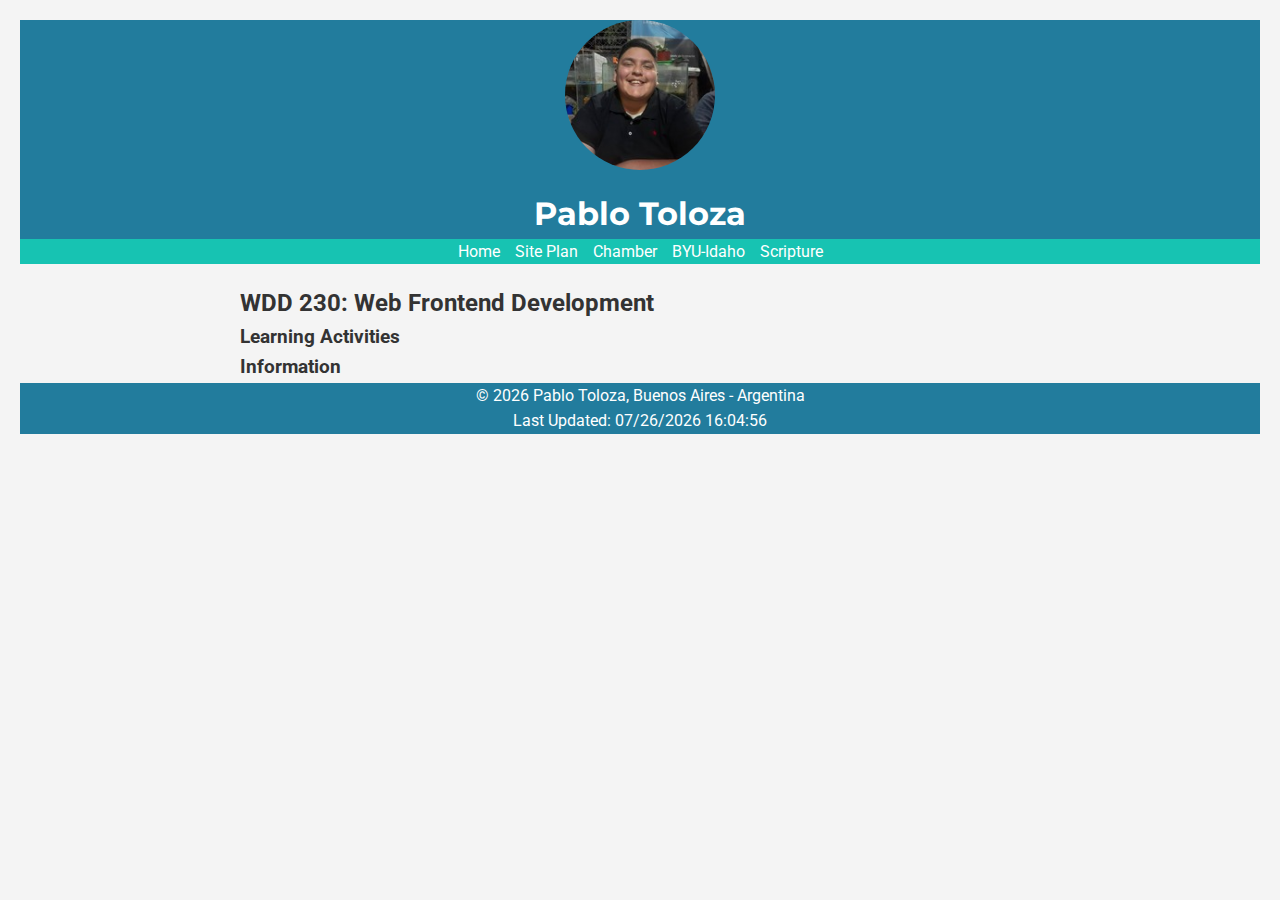
==== index.html @ fa447561 "ca" ====
<!DOCTYPE html>
<html lang="en">
<head>
    <meta charset="UTF-8">
    <meta name="viewport" content="width=device-width, initial-scale=1.0">
    <title>Pablo Toloza - WDD 230 - Web Frontend Development</title>
    <meta name="description" content="WDD 230 - Web Frontend Development course assignment portal by Pablo Toloza. Learn and explore web technologies, HTML, CSS, and JavaScript.">
    <meta name="author" content="Pablo Toloza">
    <link rel="stylesheet" href="./styles/base.css">
</head>
<body>
    <header>
        <img src="/images/profile_photo.jpg" alt="Pablo Toloza">
        <h1>Pablo Toloza</h1>
    </header>
    <nav>
        <ul>
            <li><a href="#">Home</a></li>
            <li><a href="lesson03/chamber-site-plan.html">Site Plan</a></li>
            <li><a href="chamber/">Chamber</a></li>
            <li><a href="http://www.byui.edu" target="_blank">BYU-Idaho</a></li>
            <li><a href="https://www.churchofjesuschrist.org/study/scriptures/bofm/2-ne/2.25?lang=eng" target="_blank">Scripture</a></li>
        </ul>
    </nav>
    <main>
        <h2>WDD 230: Web Frontend Development</h2>
        <section class="card">
            <h3>Learning Activities</h3>
            <ul>
            </ul>
        </section>
        <section class="card">
            <h3>Information</h3>
        </section>
    </main>
    <footer>
        <p>&copy; <script>document.write(new Date().getFullYear());</script> Pablo Toloza, Buenos Aires - Argentina</p>
        <p id="lastModified"><script>document.getElementById('lastModified').textContent = 'Last Updated: ' + document.lastModified;</script></p>
    </footer>
</body>
</html>
---- styles/base.css ----
@import url('https://fonts.googleapis.com/css2?family=Montserrat:wght@400;700&family=Roboto&display=swap');

* {
    margin: 0;
    padding: 0;
    box-sizing: border-box;
}

body {
    font-family: 'Roboto', sans-serif;
    line-height: 1.6;
    color: #333;
    background-color: #f4f4f4;
    padding: 20px;
}

header {
    text-align: center;
    background-color: #227C9D;
    color: #ffff;
}

header img {
    max-width: 150px;
    height: auto;
    border-radius: 50%;
}

header h1 {
    font-family: 'Montserrat', sans-serif;
    margin-top: 10px;
}

nav {
    background-color: #17C3B2;
    text-decoration: none;
    color: white;
}

nav ul {
    list-style: none;
    display: flex;
    justify-content: center;
    gap: 15px;
    margin-bottom: 20px;
}

nav ul li a {
    text-decoration: none;
    color: white;
}

main {
    max-width: 800px;
    margin: 0 auto;
}

footer {
    text-align: center;
    margin-bottom: 20px;
    background-color: #227C9D;
    color: #ffff;
}
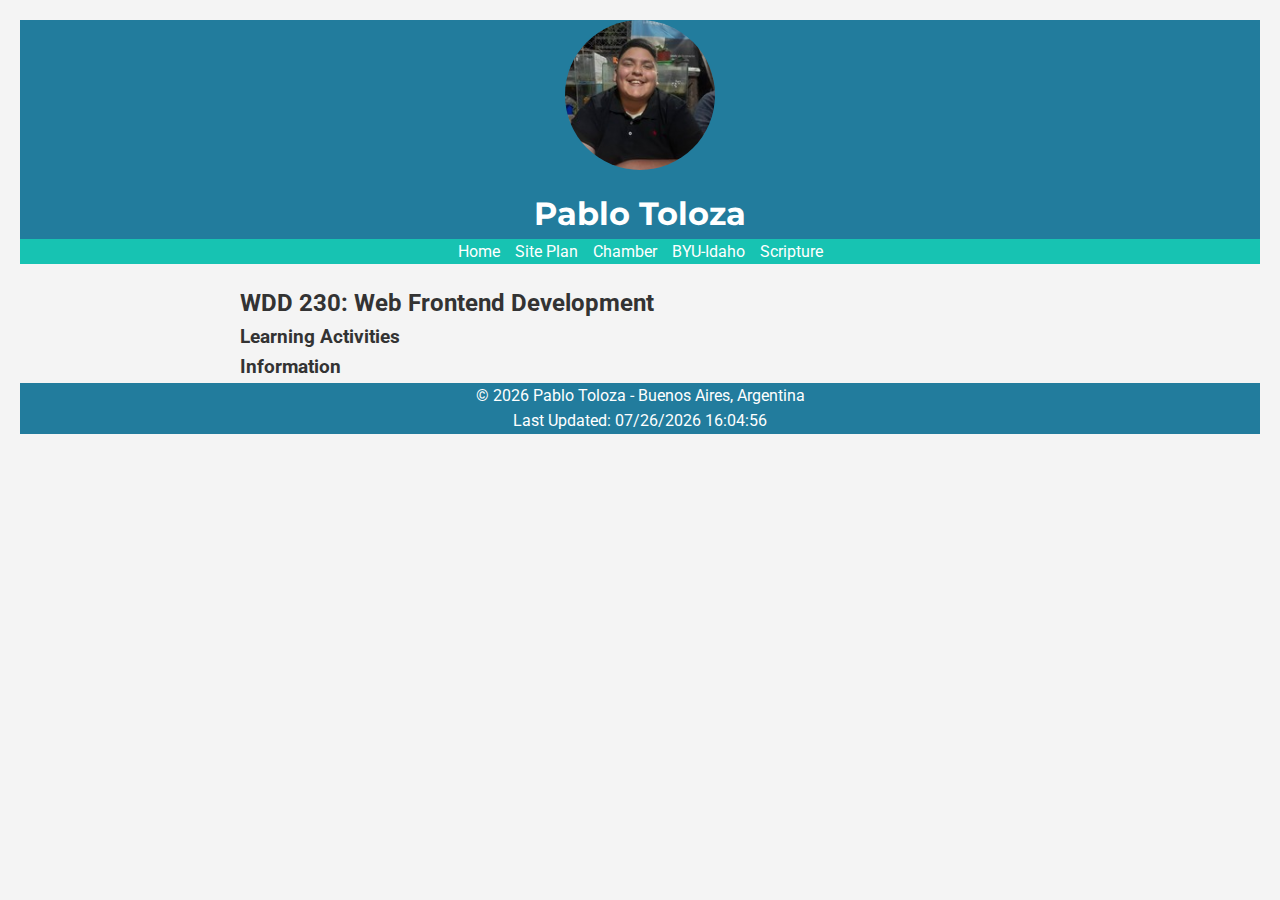
==== commit f7ac8fd5: "ad" ====
--- a/index.html
+++ b/index.html
@@ -38,5 +38,6 @@
         <p id="lastModified"><script>document.getElementById('lastModified').textContent = 'Last Updated: ' + document.lastModified;</script></p>
     </footer>
 </body>
+<script src="./scripts/getdates.js"></script>
 </html>
 
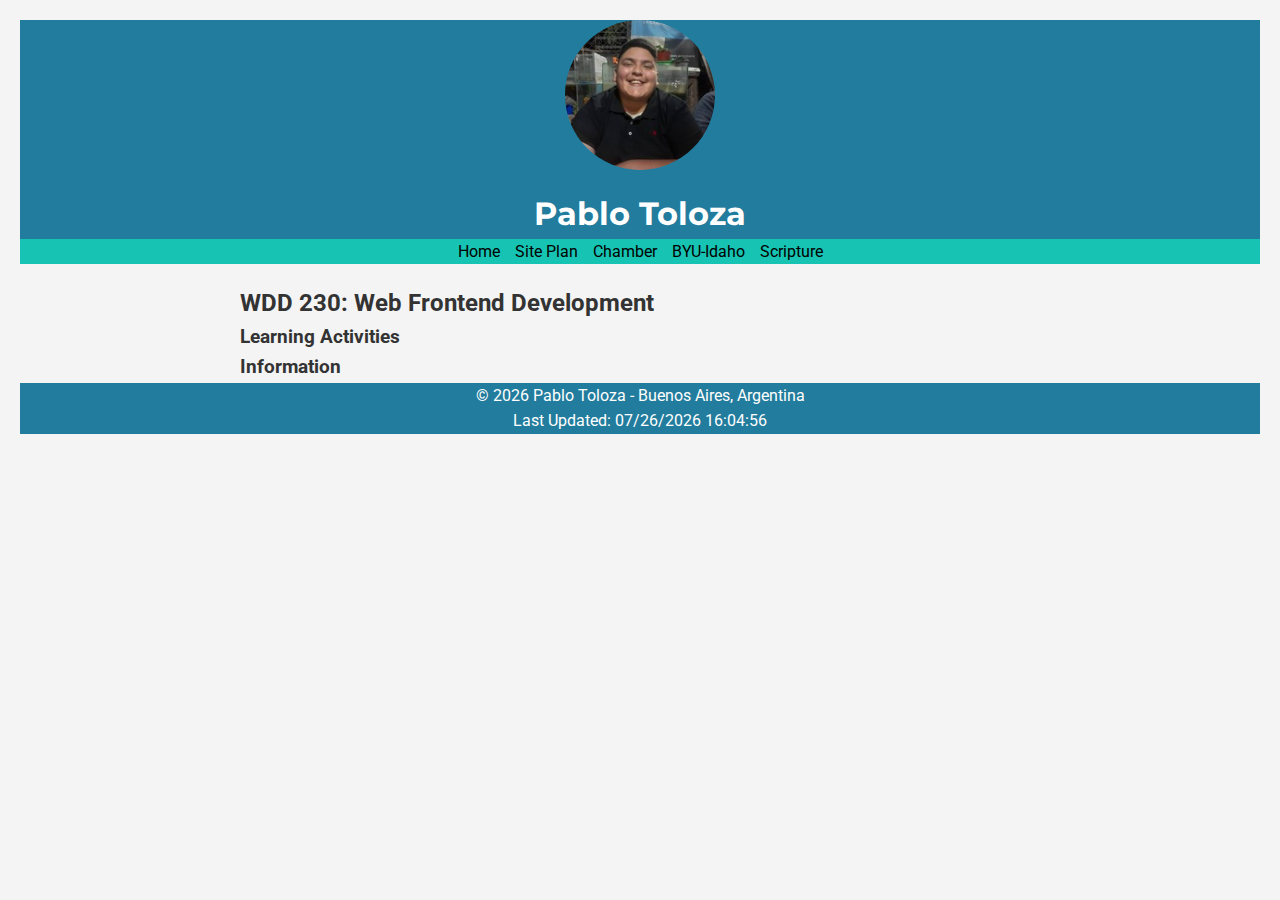
==== commit 1f57549a: "changes" ====
--- a/index.html
+++ b/index.html
@@ -10,7 +10,7 @@
 </head>
 <body>
     <header>
-        <img src="/images/profile_photo.jpg" alt="Pablo Toloza">
+        <img src="/images/profile_photo.jpg" alt="my_photo">
         <h1>Pablo Toloza</h1>
     </header>
     <nav>
--- a/styles/base.css
+++ b/styles/base.css
@@ -34,7 +34,7 @@
 nav {
     background-color: #17C3B2;
     text-decoration: none;
-    color: white;
+    color: black;
 }
 
 nav ul {
@@ -47,7 +47,7 @@
 
 nav ul li a {
     text-decoration: none;
-    color: white;
+    color: black;
 }
 
 main {
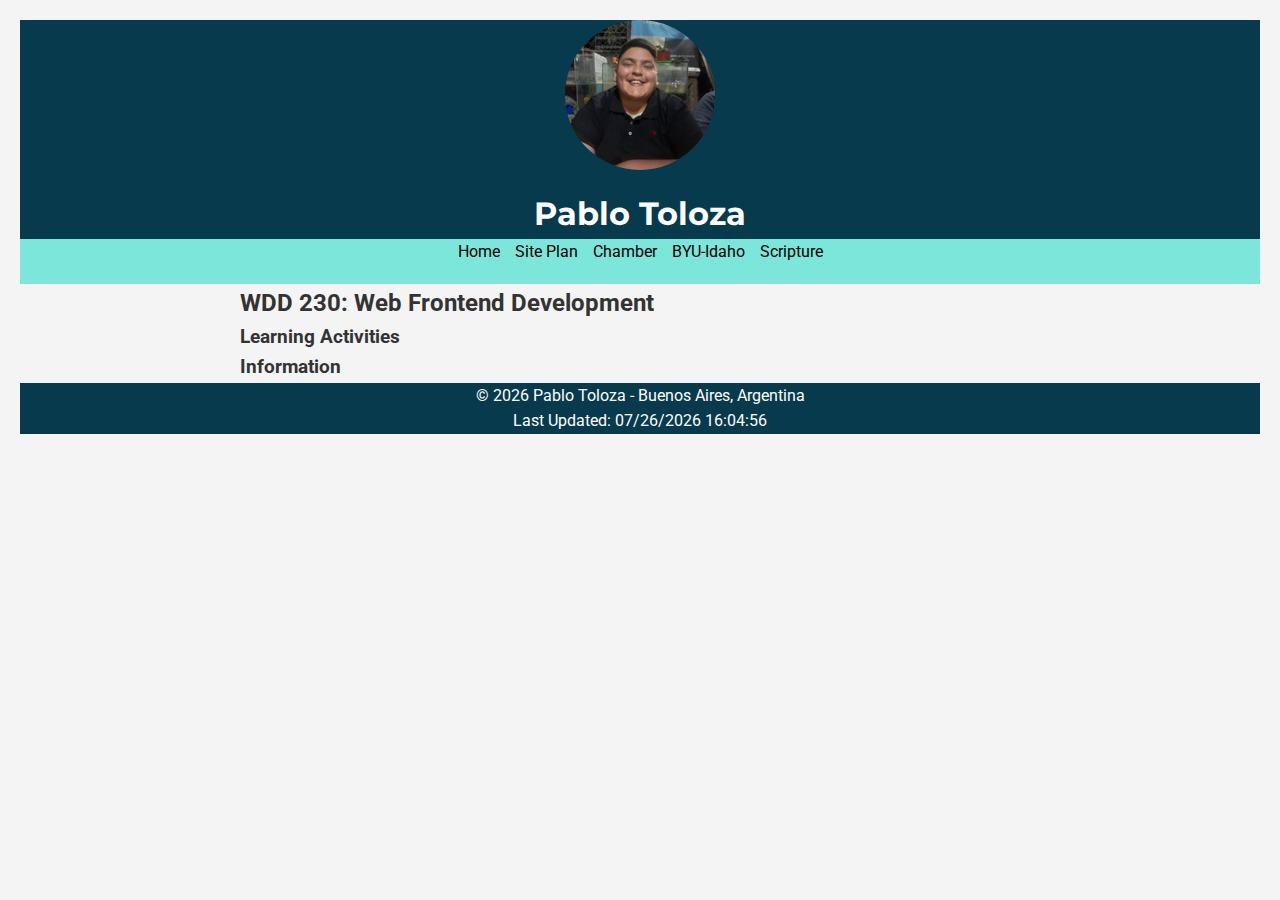
==== commit f4989e15: "CHANGESS" ====
--- a/index.html
+++ b/index.html
@@ -7,13 +7,15 @@
     <meta name="description" content="WDD 230 - Web Frontend Development course assignment portal by Pablo Toloza. Learn and explore web technologies, HTML, CSS, and JavaScript.">
     <meta name="author" content="Pablo Toloza">
     <link rel="stylesheet" href="./styles/base.css">
+    <link rel="stylesheet" type="text/css" href="./styles/larger.css">
+
 </head>
 <body>
     <header>
         <img src="/images/profile_photo.jpg" alt="my_photo">
         <h1>Pablo Toloza</h1>
     </header>
-    <nav>
+    <nav class="navigation">
         <ul>
             <li><a href="#">Home</a></li>
             <li><a href="lesson03/chamber-site-plan.html">Site Plan</a></li>
--- a/styles/base.css
+++ b/styles/base.css
@@ -16,8 +16,9 @@
 
 header {
     text-align: center;
-    background-color: #227C9D;
+    background-color: #083a4d;
     color: #ffff;
+
 }
 
 header img {
@@ -32,7 +33,7 @@
 }
 
 nav {
-    background-color: #17C3B2;
+    background-color: #7de6db;
     text-decoration: none;
     color: black;
 }
@@ -58,6 +59,29 @@
 footer {
     text-align: center;
     margin-bottom: 20px;
-    background-color: #227C9D;
+    background-color: #083a4d;
     color: #ffff;
-}+}
+
+.navigation {
+    display: flex;
+    flex-direction: column;
+}
+.navigation ul {
+    display: flex;
+    flex-direction: column;
+    align-items: center;
+}
+
+
+.main-section {
+    display: flex;
+    flex-direction: column;
+}
+
+@media screen and (min-width: 800px) {
+    .main-section {
+        display: flex;
+        flex-direction: row;
+    }
+}
--- a/styles/larger.css
+++ b/styles/larger.css
@@ -0,0 +1,12 @@
+@media screen and (min-width: 800px) {
+    .navigation ul {
+        flex-direction: row;
+        justify-content: center;
+    }
+
+    .main-section {
+        display: flex;
+        flex-direction: row;
+    }
+
+}
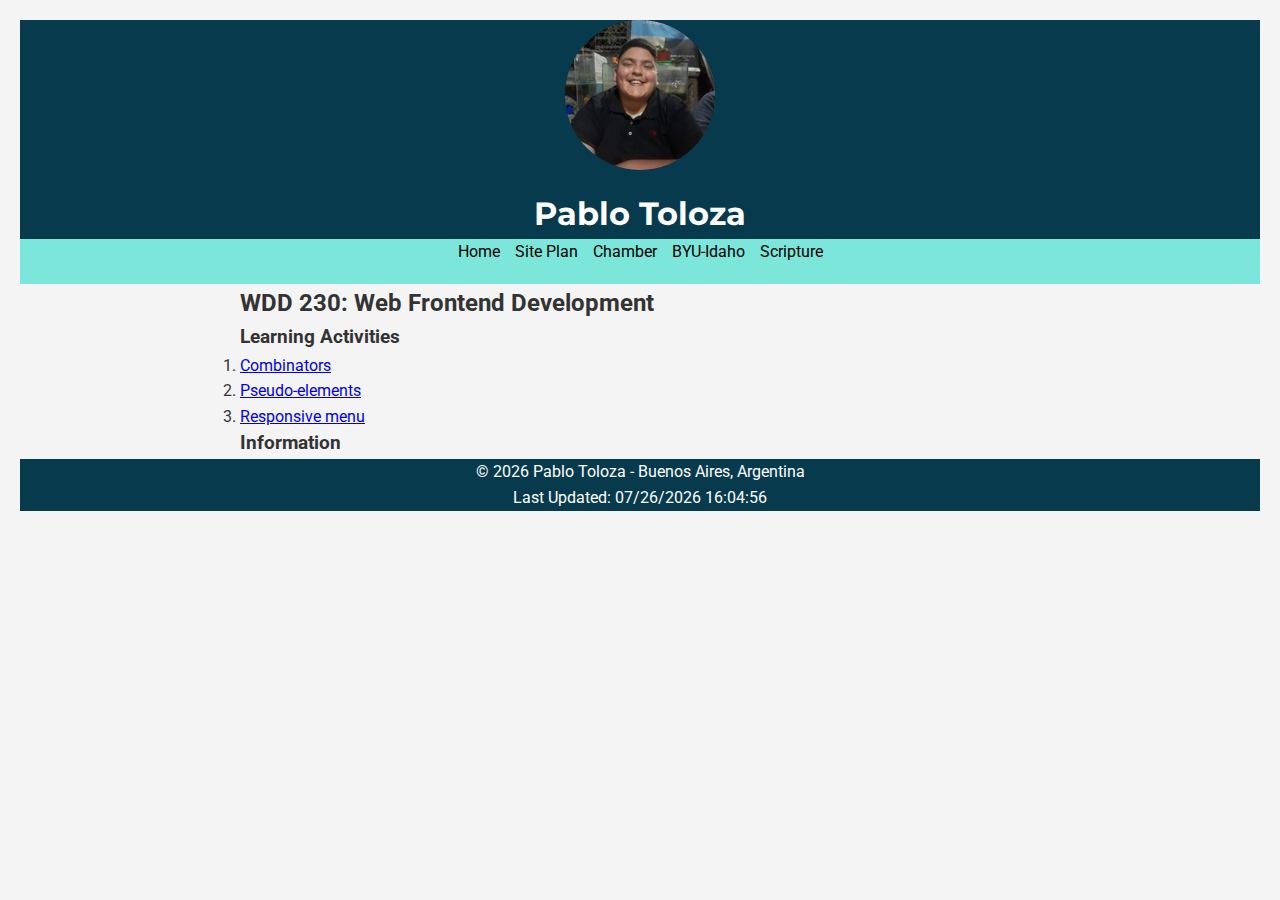
==== commit 88d0697e: "chamber" ====
--- a/index.html
+++ b/index.html
@@ -19,7 +19,7 @@
         <ul>
             <li><a href="#">Home</a></li>
             <li><a href="lesson03/chamber-site-plan.html">Site Plan</a></li>
-            <li><a href="chamber/">Chamber</a></li>
+            <li><a href="./chamber/index.html">Chamber</a></li>
             <li><a href="http://www.byui.edu" target="_blank">BYU-Idaho</a></li>
             <li><a href="https://www.churchofjesuschrist.org/study/scriptures/bofm/2-ne/2.25?lang=eng" target="_blank">Scripture</a></li>
         </ul>
@@ -28,8 +28,11 @@
         <h2>WDD 230: Web Frontend Development</h2>
         <section class="card">
             <h3>Learning Activities</h3>
-            <ul>
-            </ul>
+            <ol>
+                <li><a href="./images/combinators.png">Combinators</a></li>
+                <li><a href="https://codepen.io/pablotza/pen/ExMbJWp">Pseudo-elements</a></li>
+                <li><a href="https://codepen.io/pablotza/pen/rNRYPoa">Responsive menu</a></li>
+            </ol>
         </section>
         <section class="card">
             <h3>Information</h3>
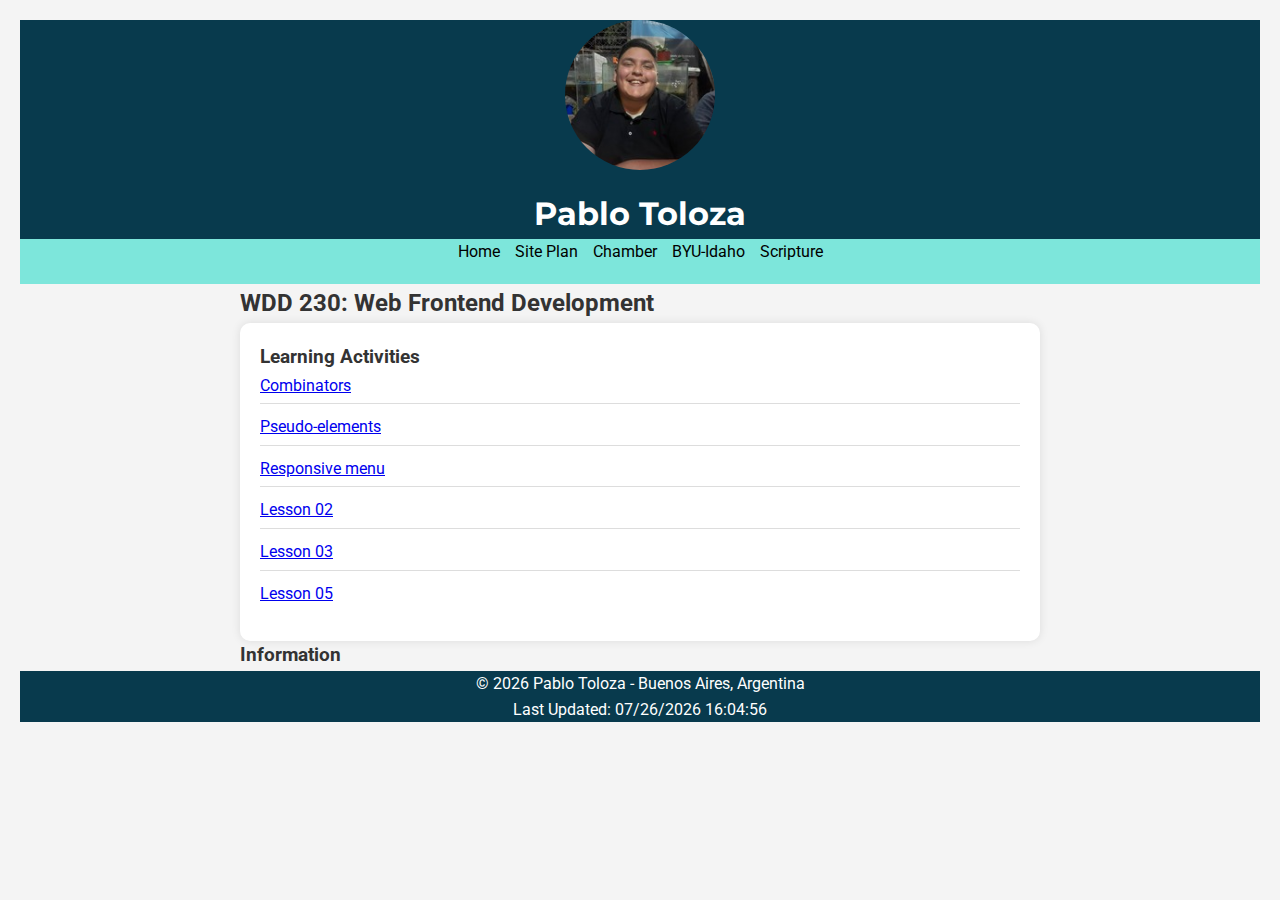
==== commit ea9943f1: "changesssssssss" ====
--- a/index.html
+++ b/index.html
@@ -19,19 +19,22 @@
         <ul>
             <li><a href="#">Home</a></li>
             <li><a href="lesson03/chamber-site-plan.html">Site Plan</a></li>
-            <li><a href="./chamber/index.html">Chamber</a></li>
+            <li><a href="./chamber_of_commerce/index.html">Chamber</a></li>
             <li><a href="http://www.byui.edu" target="_blank">BYU-Idaho</a></li>
             <li><a href="https://www.churchofjesuschrist.org/study/scriptures/bofm/2-ne/2.25?lang=eng" target="_blank">Scripture</a></li>
         </ul>
     </nav>
     <main>
         <h2>WDD 230: Web Frontend Development</h2>
-        <section class="card">
+        <section class="card learning-activities">
             <h3>Learning Activities</h3>
             <ol>
                 <li><a href="./images/combinators.png">Combinators</a></li>
                 <li><a href="https://codepen.io/pablotza/pen/ExMbJWp">Pseudo-elements</a></li>
                 <li><a href="https://codepen.io/pablotza/pen/rNRYPoa">Responsive menu</a></li>
+                <li><a href="./lesson02/design-principles.html">Lesson 02</a></li>
+                <li><a href="./lesson03/chamber-site-plan.html">Lesson 03</a></li>
+                <li><a href="./lesson05/bom.html">Lesson 05</a></li>
             </ol>
         </section>
         <section class="card">
@@ -45,4 +48,3 @@
 </body>
 <script src="./scripts/getdates.js"></script>
 </html>
-
--- a/styles/base.css
+++ b/styles/base.css
@@ -18,7 +18,6 @@
     text-align: center;
     background-color: #083a4d;
     color: #ffff;
-
 }
 
 header img {
@@ -67,12 +66,12 @@
     display: flex;
     flex-direction: column;
 }
+
 .navigation ul {
     display: flex;
     flex-direction: column;
     align-items: center;
 }
-
 
 .main-section {
     display: flex;
@@ -85,3 +84,25 @@
         flex-direction: row;
     }
 }
+
+.learning-activities {
+    background-color: #fff;
+    padding: 20px;
+    border-radius: 10px;
+    box-shadow: 0 0 10px rgba(0, 0, 0, 0.1);
+}
+
+.learning-activities ol {
+    list-style: none;
+    padding-left: 0;
+}
+
+.learning-activities ol li {
+    margin-bottom: 10px;
+    border-bottom: 1px solid #ddd;
+    padding-bottom: 5px;
+}
+
+.learning-activities ol li:last-child {
+    border-bottom: none;
+}
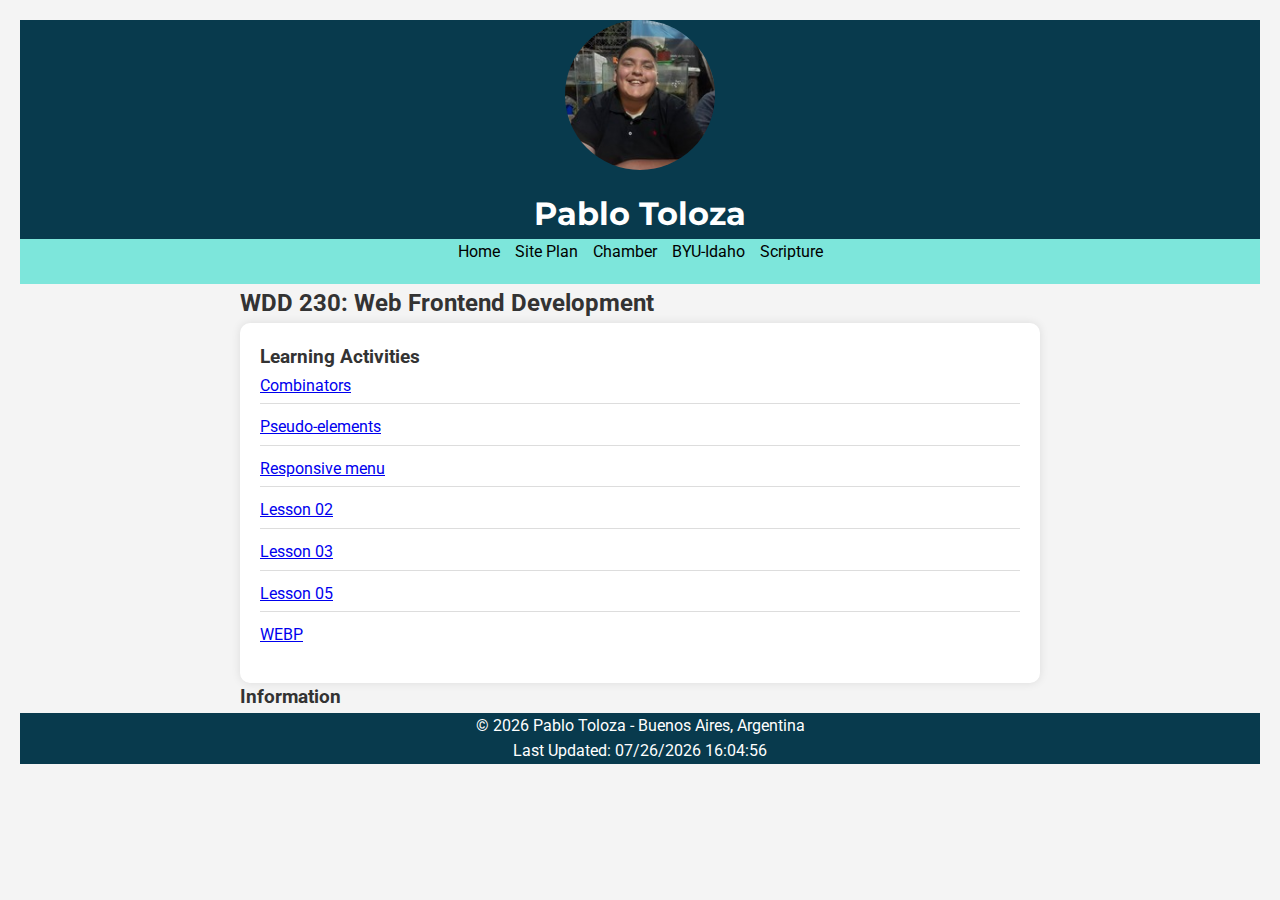
==== commit cbc6e8fe: "caca" ====
--- a/index.html
+++ b/index.html
@@ -35,6 +35,7 @@
                 <li><a href="./lesson02/design-principles.html">Lesson 02</a></li>
                 <li><a href="./lesson03/chamber-site-plan.html">Lesson 03</a></li>
                 <li><a href="./lesson05/bom.html">Lesson 05</a></li>
+                <li><a href="./images/landscape.webp">WEBP</a></li>
             </ol>
         </section>
         <section class="card">
--- a/styles/base.css
+++ b/styles/base.css
@@ -30,6 +30,7 @@
     font-family: 'Montserrat', sans-serif;
     margin-top: 10px;
 }
+
 
 nav {
     background-color: #7de6db;
